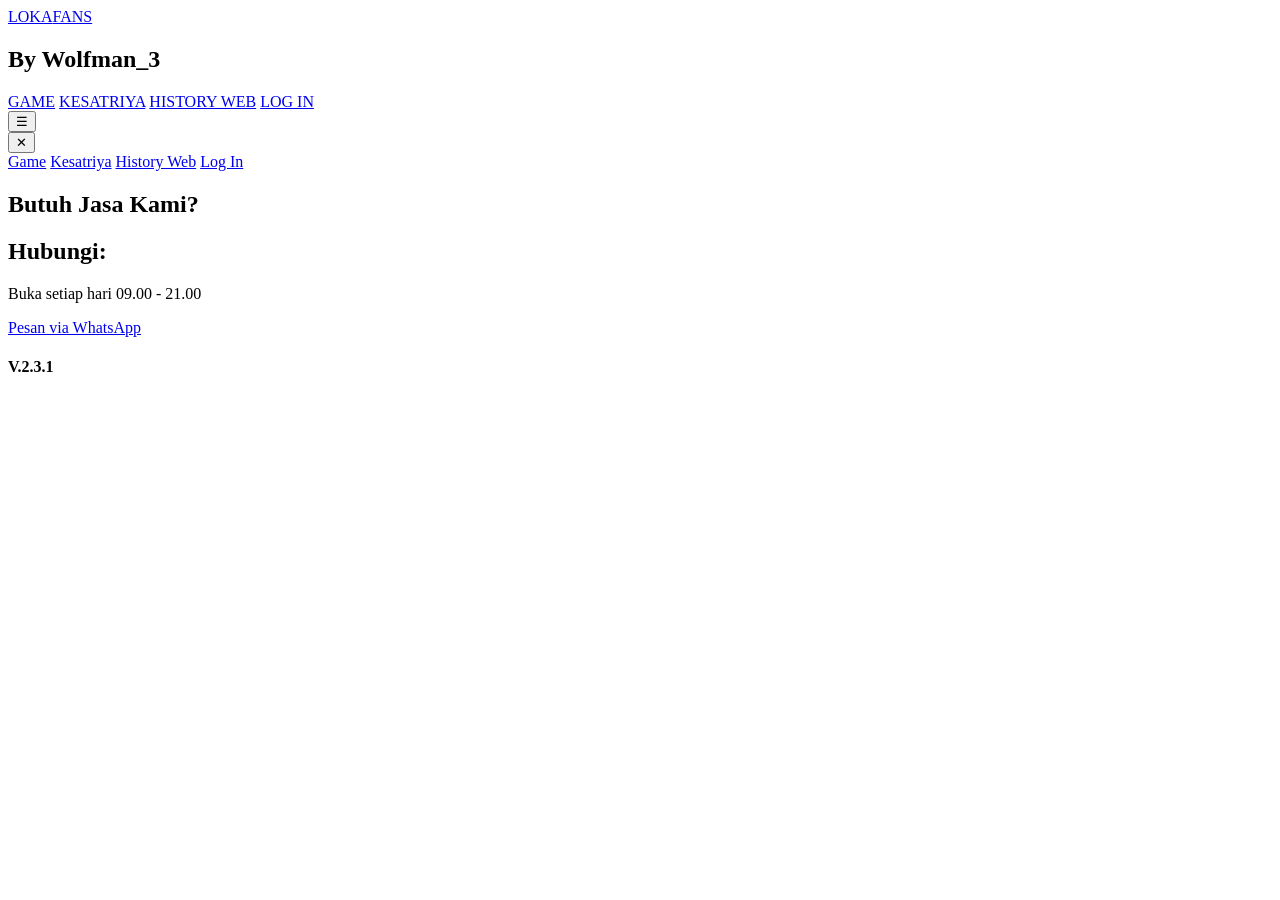
==== game.html @ 80d767bd "Create game.html" ====
<!DOCTYPE html>
<html lang="en">
<head>
    <meta charset="UTF-8">
    <meta name="viewport" content="width=device-width, initial-scale=1.0">
    <title>Game</title>
    <link rel="stylesheet" href="css/output.css">
</head>
<body>
    <!-- Awal Navbar -->
    <nav class="sticky top-0 z-100 py-3 pl-4 shadow-lg sm:py-2.5 sm:pl-6 lg:pl-8 bg-linear-to-r from-indigo-400 from-25% to-indigo-500 to-70% flex justify-between">
        <div class="lg:ml-10">
            <a href="index.html" class="text-2xl font-bold text-white lg:text-3xl">LOKA<span class="italic text-orange-400">FANS</span></a>
            <h2 class="-mt-2 text-sm font-semibold text-red-400 lg:text-lg">By Wolfman_3</h2>
        </div>

        <div class="items-center hidden mr-32 font-bold text-white lg:flex lg:text-xl">
            <a href="game.html" class="italic hover:text-orange-400 mr-7 hover:text-shadow-white hover:text-shadow-lg/35">GAME</a>
            <a href="kesatriya.html" class="italic hover:text-orange-400 mr-7 hover:text-shadow-white hover:text-shadow-lg/35">KESATRIYA</a>
            <a href="history.html" class="italic hover:text-orange-400 mr-7 hover:text-shadow-white hover:text-shadow-lg/35">HISTORY WEB</a>
            <a href="login.html" class="italic hover:text-orange-400 hover:text-shadow-white hover:text-shadow-lg/35">LOG IN</a>
        </div>

        <div class="flex items-center pr-5 sm:pr-6 lg:hidden">
            <button id="hamburger-button" class="text-2xl font-bold text-white cursor-pointer">
                ☰
            </button>
        </div>
    </nav>
    <!-- Akhir Navbar -->

    <!-- Penutup Navbar -->
    <div id="penutupnav" class="fixed top-0 bottom-0 left-0 right-0 hidden transition-all duration-1000 bg-black z-101 opacity-45"></div>
    <!-- Akhir Penutup Navbar -->

    <!-- Navbar Kedua -->
    <div id="menu" class="fixed top-0 bottom-0 right-0 w-56 md:w-64 bg-linear-to-r from-indigo-400 from-0% to-indigo-500 to-55% z-102 text-xl text-white lg:hidden translate-x-56 md:translate-x-64 transition-all duration-700">
        <button id="close-button" class="absolute text-2xl cursor-pointer right-4 top-5 sm:right-6 sm:top-6 md:top-7">
            ✕
        </button>

        <div class="flex flex-col mt-24 italic font-semibold ml-7 md:ml-8">
            <a href="game.html" class="w-40 py-3 border-t-2 border-gray-400 border-solid hover:text-orange-400 md:w-44">Game</a>
            <a href="kesatriya.html" class="w-40 py-3 border-t-2 border-gray-400 border-solid hover:text-orange-400 md:w-44">Kesatriya</a>
            <a href="history.html" class="w-40 py-3 border-t-2 border-gray-400 border-solid hover:text-orange-400 md:w-44">History Web</a>
            <a href="login.html" class="w-40 py-3 border-t-2 border-gray-400 border-solid hover:text-orange-400 md:w-44">Log In</a>
        </div>
    </div>
    <!-- Akhir Navbar Kedua -->

  <footer id="kontak" class="px-4 text-center text-white bg-slate-700">
        <div class="pt-16 pb-8">
            <h2 class="mb-2 text-2xl font-bold">Butuh Jasa Kami?</h2>
            <h2 class="mb-2 text-xl font-bold">Hubungi:</h2>
            <p class="mb-2">Buka setiap hari 09.00 - 21.00</p>
            <a href="https://wa.me/62895600687971" class="inline-block px-6 py-3 mt-4 text-white bg-green-600 shadow rounded-xl hover:bg-green-700">Pesan via WhatsApp</a>
        </div>
        <div class="flex items-end justify-end p-3 -mt-5 md:p-4 lg:p-7">
        <h4 class="text-sm">
            V.2.3.1
        </h4>
    </div>
    </footer>
    <script src="js/script.js"></script>
    </body>
</html>
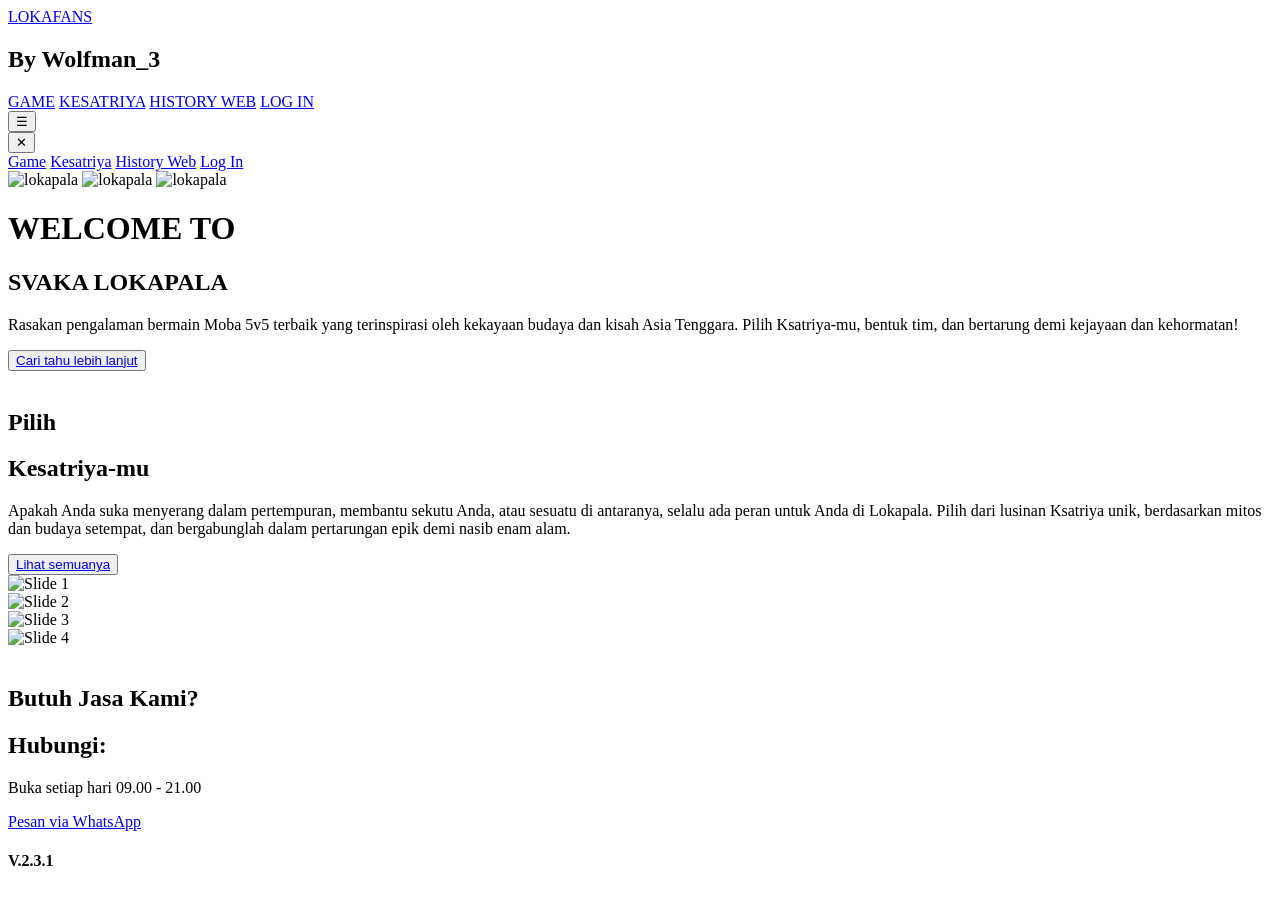
==== commit 8bae508e: "Update game.html" ====
--- a/game.html
+++ b/game.html
@@ -48,6 +48,91 @@
     </div>
     <!-- Akhir Navbar Kedua -->
 
+    <div class="bg-slate-300">
+    <div class="min-h-8">
+        <img src="lokapala/jumbotron/phone.png" alt="lokapala" class="sm:hidden">
+        <img src="lokapala/jumbotron/tab.png" alt="lokapala" class="hidden sm:block lg:hidden">
+        <img src="lokapala/jumbotron/laptop.png" alt="lokapala" class="hidden lg:block">
+    </div>
+
+    <div class="py-10 text-center bg-white text-slate-700 lg:py-20">
+        <h1 class="text-xl font-bold md:mb-2 sm:text-3xl lg:text-4xl">WELCOME TO</h1>
+        <h2 class="font-serif text-3xl font-medium sm:text-6xl lg:text-7xl">SVAKA LOKAPALA</h2>
+        
+        <p class="w-10/12 mx-auto my-3 text-sm lg:w-8/12 lg:text-lg">Rasakan pengalaman bermain Moba 5v5 terbaik yang terinspirasi oleh kekayaan budaya dan kisah Asia Tenggara. Pilih Ksatriya-mu, bentuk tim, dan bertarung demi kejayaan dan kehormatan!</p>
+        
+        <button class="mt-3 text-sm text-white bg-blue-400 w-44 md:w-48 lg:mt-5 hover:bg-blue-600 rounded-md p-1.5 lg:text-base"><a href="<?= base_url('Game'); ?>">Cari tahu lebih lanjut</a></button>
+    </div>
+    <img src="lokapala/kertas3.png" class="w-full -mt-1" alt="">
+
+    <img src="lokapala/kertas2.png" class="w-full rotate-180" alt="">
+    <div class="py-10 -mt-1 bg-white">
+        <div class="justify-between w-11/12 mx-auto lg:flex">
+            <div class="mb-4 text-center lg:w-1/2 text-slate-700">
+                <h2 class="font-serif text-3xl font-medium tracking-widest sm:text-4xl lg:text-5xl lg:text-left">Pilih</h2>
+                <h2 class="font-serif text-3xl font-medium sm:text-6xl lg:text-7xl lg:text-left">Kesatriya-mu</h2>
+
+                <p class="w-11/12 mx-auto my-3 text-sm lg:text-left lg:text-lg lg:mx-0">Apakah Anda suka menyerang dalam pertempuran, membantu sekutu Anda, atau sesuatu di antaranya, selalu ada peran untuk Anda di Lokapala. Pilih dari lusinan Ksatriya unik, berdasarkan mitos dan budaya setempat, dan bergabunglah dalam pertarungan epik demi nasib enam alam.</p>
+
+                <button class="text-sm mx-auto lg:text-base text-white bg-blue-400 hover:bg-blue-600 rounded-md p-1.5 mt-3 w-36 md:w-40 lg:mt-5">
+                    <a href="html/kesatriya.html">Lihat semuanya</a>
+                </button>
+            </div>
+
+            <div class="border-2 md:w-3/4 md:mx-auto lg:w-1/2 md:border-4 border-lime-500">
+                <div class="overflow-hidden">
+                    <div class="flex transition-transform duration-1000 ease-in-out slider" id="slider1">
+                        <!-- Slide 1 -->
+                        <div class="min-w-full bg-red-400 slide">
+                            <img src="lokapala/slide/slide1.png" alt="Slide 1" class="w-full">
+                        </div>
+                        <!-- Slide 2 -->
+                        <div class="min-w-full bg-yellow-400 slide">
+                            <img src="lokapala/slide/slide2.png" alt="Slide 2" class="w-full">
+                        </div>
+                        <!-- Slide 3 -->
+                        <div class="min-w-full bg-blue-400 slide">
+                            <img src="lokapala/slide/slide3.png" alt="Slide 3" class="w-full">
+                        </div>
+                        <!-- Slide 4 -->
+                        <div class="min-w-full bg-purple-400 slide">
+                            <img src="lokapala/slide/slide4.png" alt="Slide 4" class="w-full">
+                        </div>
+                    </div>
+                </div>
+            </div>
+        </div>
+    </div>
+    <img src="lokapala/kertas2.png" class="w-full -mt-1" alt="">
+</div>
+
+<script>
+    /* fungsi slide auto di beranda */
+    function autoSlide(sliderId) {
+        const slider = document.getElementById(sliderId);
+        const slides = Array.from(slider.children);
+        let currentIndex = 0;
+
+        function showNextSlide() {
+            currentIndex = (currentIndex < slides.length - 1) ? currentIndex + 1 : 0;
+            slider.style.transform = `translateX(-${currentIndex * 100}%)`;
+        }
+
+        // Initialize the first slide
+        showNextSlide();
+
+        // Set interval for auto sliding
+        setInterval(showNextSlide, 6000);
+    }
+
+    document.addEventListener("DOMContentLoaded", function() {
+        // Penundaan 4 detik sebelum fungsi autoSlide dijalankan
+        setTimeout(function() {
+            autoSlide('slider1');
+        }, 4000); // Jeda 4 detik
+    });
+</script>
+
   <footer id="kontak" class="px-4 text-center text-white bg-slate-700">
         <div class="pt-16 pb-8">
             <h2 class="mb-2 text-2xl font-bold">Butuh Jasa Kami?</h2>
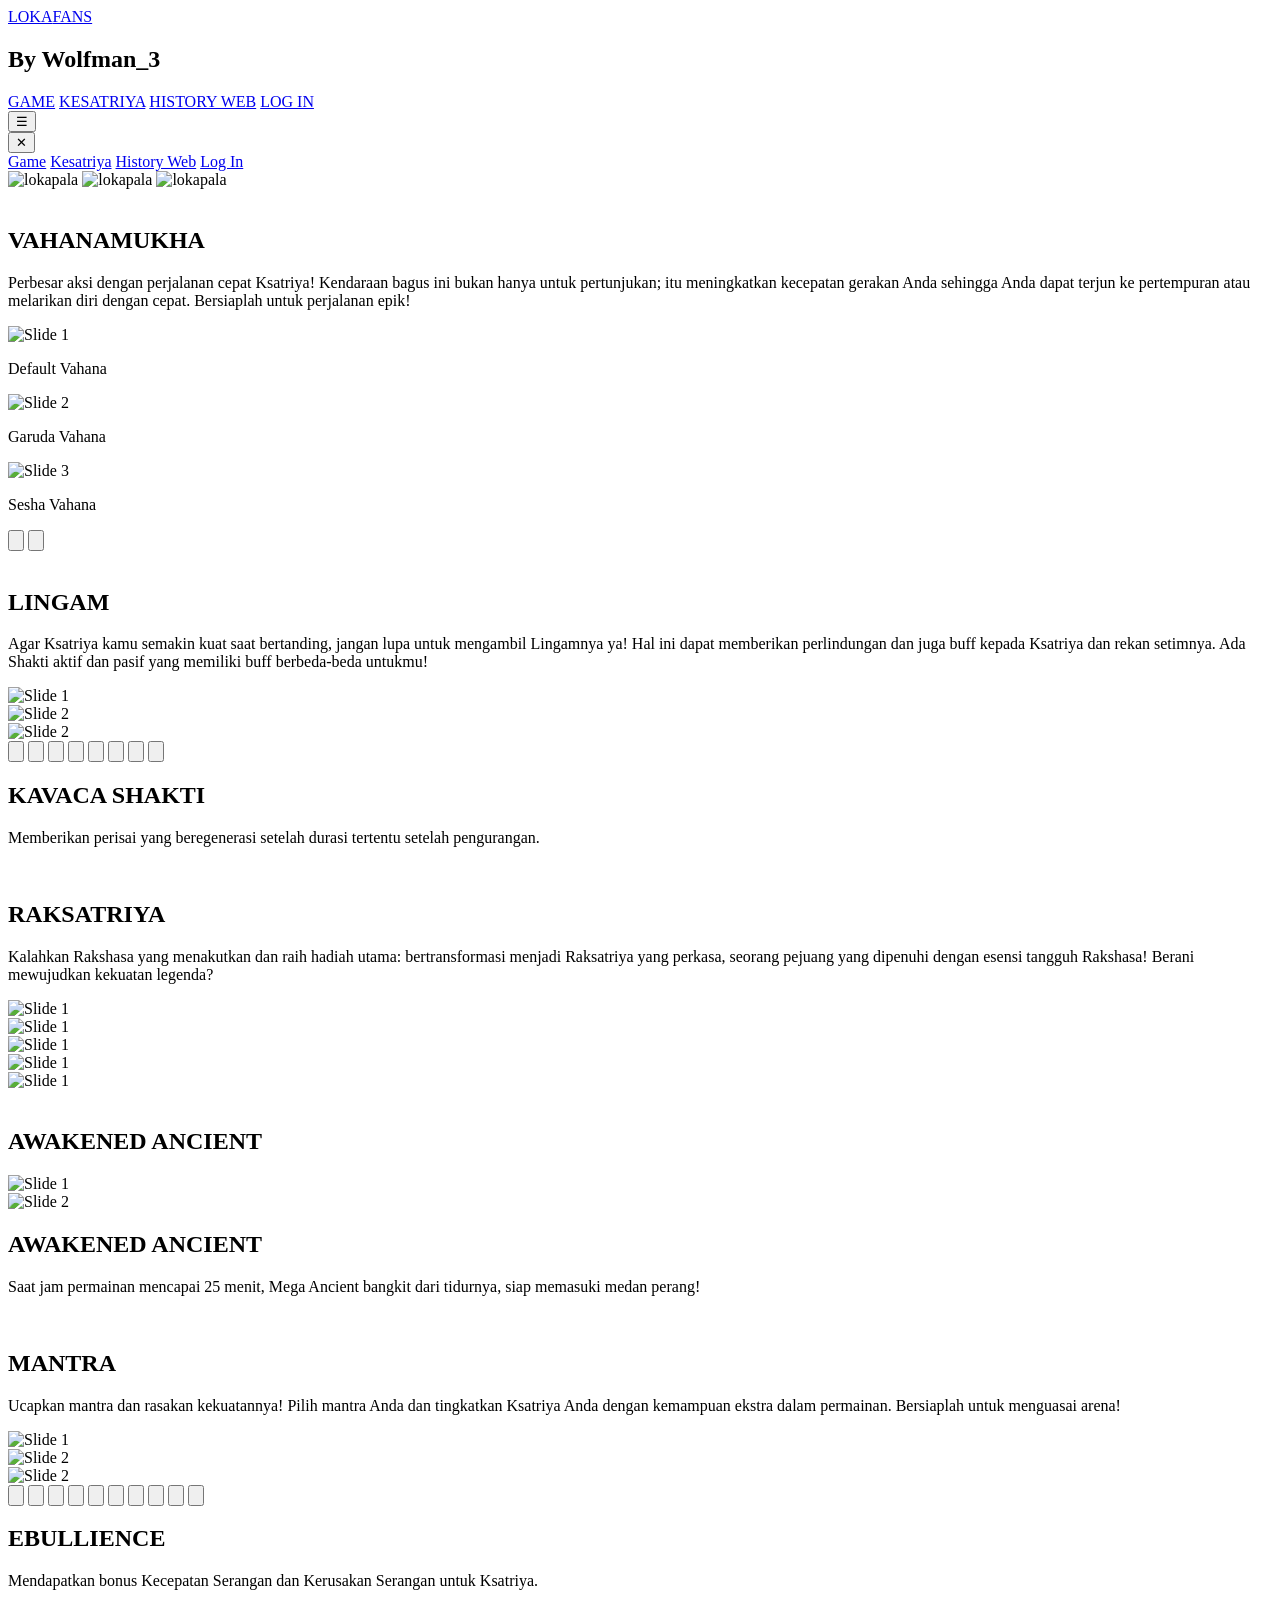
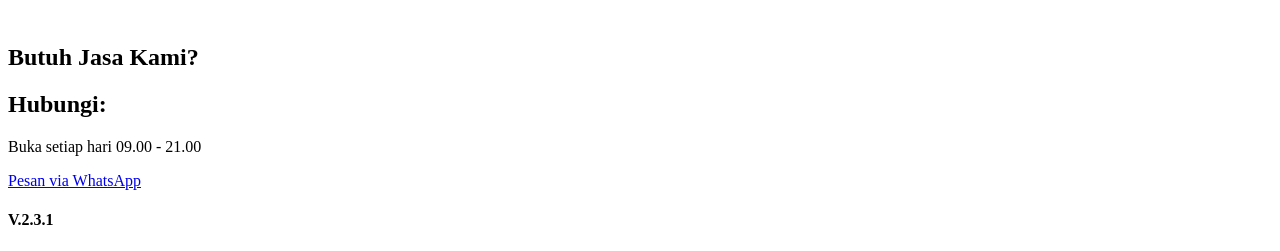
==== commit 4963ba7f: "Update game.html" ====
--- a/game.html
+++ b/game.html
@@ -50,87 +50,310 @@
 
     <div class="bg-slate-300">
     <div class="min-h-8">
-        <img src="lokapala/jumbotron/phone.png" alt="lokapala" class="sm:hidden">
-        <img src="lokapala/jumbotron/tab.png" alt="lokapala" class="hidden sm:block lg:hidden">
-        <img src="lokapala/jumbotron/laptop.png" alt="lokapala" class="hidden lg:block">
-    </div>
-
-    <div class="py-10 text-center bg-white text-slate-700 lg:py-20">
-        <h1 class="text-xl font-bold md:mb-2 sm:text-3xl lg:text-4xl">WELCOME TO</h1>
-        <h2 class="font-serif text-3xl font-medium sm:text-6xl lg:text-7xl">SVAKA LOKAPALA</h2>
-        
-        <p class="w-10/12 mx-auto my-3 text-sm lg:w-8/12 lg:text-lg">Rasakan pengalaman bermain Moba 5v5 terbaik yang terinspirasi oleh kekayaan budaya dan kisah Asia Tenggara. Pilih Ksatriya-mu, bentuk tim, dan bertarung demi kejayaan dan kehormatan!</p>
-        
-        <button class="mt-3 text-sm text-white bg-blue-400 w-44 md:w-48 lg:mt-5 hover:bg-blue-600 rounded-md p-1.5 lg:text-base"><a href="<?= base_url('Game'); ?>">Cari tahu lebih lanjut</a></button>
+        <img src="lokapala/jumbotron/phone2.png" alt="lokapala" class="sm:hidden">
+        <img src="lokapala/jumbotron/tab2.png" alt="lokapala" class="hidden sm:block lg:hidden">
+        <img src="lokapala/jumbotron/laptop2.png" alt="lokapala" class="hidden lg:block">
+    </div>
+
+    <img src="lokapala/kertas2.png" class="w-full rotate-180" alt="">
+    <div class="pt-10 -mt-1 bg-white pb-15 lg:pt-0 lg:pb-20">
+        <div class="items-center justify-between w-11/12 mx-auto lg:flex">
+            <div class="mb-4 text-center lg:px-5 lg:py-5 lg:w-1/2 text-slate-700">
+                <h2 class="font-serif text-3xl font-medium sm:text-6xl lg:text-left">VAHANAMUKHA</h2>
+                <p class="w-11/12 mx-auto my-3 text-sm lg:text-left lg:text-lg lg:mx-0">Perbesar aksi dengan perjalanan cepat Ksatriya! Kendaraan bagus ini bukan hanya untuk pertunjukan; itu meningkatkan kecepatan gerakan Anda sehingga Anda dapat terjun ke pertempuran atau melarikan diri dengan cepat. Bersiaplah untuk perjalanan epik!</p>
+            </div>
+
+            <div class="relative w-11/12 mx-auto md:w-3/4 lg:w-1/2">
+                <div class="slider" id="slider">
+                    <!-- Slide 1 -->
+                    <div class="flex-shrink-0 w-full transition-opacity duration-500 opacity-0">
+                        <img src="lokapala/vahana/Vahana1.png" alt="Slide 1" class="w-9/12 mx-auto lg:w-9/12 md:w-6/12">
+                        <div class="mx-auto text-xl font-semibold text-white bg-blue-300 lg:text-3xl lg:-mt-7 w-44 lg:w-72">
+                            <p class="text-center">Default Vahana</p>
+                        </div>
+                    </div>
+                    <!-- Slide 2 -->
+                    <div class="flex-shrink-0 hidden w-full opacity-0">
+                        <img src="lokapala/vahana/Vahana2.png" alt="Slide 2" class="w-9/12 mx-auto lg:w-9/12 md:w-6/12">
+                        <div class="mx-auto text-xl font-semibold text-white bg-blue-300 lg:text-3xl lg:-mt-7 w-44 lg:w-72">
+                            <p class="text-center">Garuda Vahana</p>
+                        </div>
+                    </div>
+                    <!-- Slide 3 -->
+                    <div class="flex-shrink-0 hidden w-full opacity-0">
+                        <img src="lokapala/vahana/Vahana3.png" alt="Slide 3" class="w-9/12 mx-auto lg:w-9/12 md:w-6/12">
+                        <div class="mx-auto text-xl font-semibold text-white bg-blue-300 lg:text-3xl lg:-mt-7 w-44 lg:w-72">
+                            <p class="text-center">Sesha Vahana</p>
+                        </div>
+                    </div>
+                </div>
+                <button id="prevBtn" class="absolute left-0 md:ml-4 text-white transform scale-x-[-1] -translate-y-1/2 top-1/2 w-10 md:w-16">
+                    <img src="https://lokapala.games/_next/image?url=%2F_next%2Fstatic%2Fmedia%2Farrow_slide.f2392b08.png&w=256&q=75" alt="">
+                </button>
+                <button id="nextBtn" class="absolute right-0 w-10 text-white transform -translate-y-1/2 md:mr-4 top-1/2 md:w-16">
+                    <img src="https://lokapala.games/_next/image?url=%2F_next%2Fstatic%2Fmedia%2Farrow_slide.f2392b08.png&w=256&q=75" alt="">
+                </button>
+            </div>
+        </div>
     </div>
     <img src="lokapala/kertas3.png" class="w-full -mt-1" alt="">
 
     <img src="lokapala/kertas2.png" class="w-full rotate-180" alt="">
-    <div class="py-10 -mt-1 bg-white">
-        <div class="justify-between w-11/12 mx-auto lg:flex">
-            <div class="mb-4 text-center lg:w-1/2 text-slate-700">
-                <h2 class="font-serif text-3xl font-medium tracking-widest sm:text-4xl lg:text-5xl lg:text-left">Pilih</h2>
-                <h2 class="font-serif text-3xl font-medium sm:text-6xl lg:text-7xl lg:text-left">Kesatriya-mu</h2>
-
-                <p class="w-11/12 mx-auto my-3 text-sm lg:text-left lg:text-lg lg:mx-0">Apakah Anda suka menyerang dalam pertempuran, membantu sekutu Anda, atau sesuatu di antaranya, selalu ada peran untuk Anda di Lokapala. Pilih dari lusinan Ksatriya unik, berdasarkan mitos dan budaya setempat, dan bergabunglah dalam pertarungan epik demi nasib enam alam.</p>
-
-                <button class="text-sm mx-auto lg:text-base text-white bg-blue-400 hover:bg-blue-600 rounded-md p-1.5 mt-3 w-36 md:w-40 lg:mt-5">
-                    <a href="html/kesatriya.html">Lihat semuanya</a>
-                </button>
-            </div>
-
-            <div class="border-2 md:w-3/4 md:mx-auto lg:w-1/2 md:border-4 border-lime-500">
+    <div class="pt-10 -mt-1 bg-white pb-15 lg:pt-0 lg:pb-20">
+        <div class="items-center justify-between w-11/12 mx-auto lg:mb-2 lg:flex">
+            <div class="mb-4 text-center lg:px-5 lg:py-5 lg:w-1/2 text-slate-700">
+                <h2 class="font-serif text-3xl font-medium sm:text-6xl lg:text-left">LINGAM</h2>
+                <p class="w-11/12 mx-auto my-3 text-sm lg:text-left lg:text-lg lg:mx-0">Agar Ksatriya kamu semakin kuat saat bertanding, jangan lupa untuk mengambil Lingamnya ya! Hal ini dapat memberikan perlindungan dan juga buff kepada Ksatriya dan rekan setimnya. Ada Shakti aktif dan pasif yang memiliki buff berbeda-beda untukmu!</p>
+            </div>
+
+            <div class="relative w-11/12 mx-auto mb-3 md:w-3/4 lg:w-1/2">
                 <div class="overflow-hidden">
                     <div class="flex transition-transform duration-1000 ease-in-out slider" id="slider1">
                         <!-- Slide 1 -->
-                        <div class="min-w-full bg-red-400 slide">
-                            <img src="lokapala/slide/slide1.png" alt="Slide 1" class="w-full">
+                        <div class="min-w-full">
+                            <img src="lokapala/slide/lingam1.jpg" alt="Slide 1" class="w-full">
                         </div>
                         <!-- Slide 2 -->
-                        <div class="min-w-full bg-yellow-400 slide">
-                            <img src="lokapala/slide/slide2.png" alt="Slide 2" class="w-full">
+                        <div class="min-w-full">
+                            <img src="lokapala/slide/lingam2.jpg" alt="Slide 2" class="w-full">
                         </div>
                         <!-- Slide 3 -->
-                        <div class="min-w-full bg-blue-400 slide">
-                            <img src="lokapala/slide/slide3.png" alt="Slide 3" class="w-full">
+                        <div class="min-w-full">
+                            <img src="lokapala/slide/lingam3.jpg" alt="Slide 2" class="w-full">
+                        </div>
+                    </div>
+                </div>
+            </div>
+        </div>
+
+        <div class="items-center justify-between w-11/12 mx-auto lg:flex">
+            <div class="relative grid w-11/12 grid-cols-4 gap-2 p-1 mx-auto md:gap-4 lg:gap-6 justify-items-center md:w-3/4 lg:w-1/2">
+                <button class="w-16 h-16 btn-shadow bg-black rounded-full shadow-[0_0_20px_rgba(0,0,0,0.45)] shadow-indigo-500 lg:w-26 lg:h-26 md:w-24 md:h-24" onclick="showInfo(1)">
+                    <img src="lokapala/lingam/lingam_1.webp" class="w-full opacity-100 hover:opacity-100 img-button" alt="">
+                </button>
+                <button class="w-16 h-16 bg-black rounded-full btn-shadow lg:w-26 lg:h-26 md:w-24 shadow-indigo-500 md:h-24" onclick="showInfo(2)">
+                    <img src="lokapala/lingam/lingam_2.webp" class="w-full opacity-45 hover:opacity-100 img-button" alt="">
+                </button>
+                <button class="w-16 h-16 bg-black rounded-full btn-shadow lg:w-26 lg:h-26 md:w-24 shadow-indigo-500 md:h-24" onclick="showInfo(3)">
+                    <img src="lokapala/lingam/lingam_3.webp" class="w-full opacity-45 hover:opacity-100 img-button" alt="">
+                </button>
+                <button class="w-16 h-16 bg-black rounded-full btn-shadow lg:w-26 lg:h-26 md:w-24 shadow-indigo-500 md:h-24" onclick="showInfo(4)">
+                    <img src="lokapala/lingam/lingam_4.webp" class="w-full opacity-45 hover:opacity-100 img-button" alt="">
+                </button>
+                <button class="w-16 h-16 bg-black rounded-full btn-shadow lg:w-26 lg:h-26 md:w-24 shadow-indigo-500 md:h-24" onclick="showInfo(5)">
+                    <img src="lokapala/lingam/lingam_5.webp" class="w-full opacity-45 hover:opacity-100 img-button" alt="">
+                </button>
+                <button class="w-16 h-16 bg-black rounded-full btn-shadow lg:w-26 lg:h-26 md:w-24 shadow-indigo-500 md:h-24" onclick="showInfo(6)">
+                    <img src="lokapala/lingam/lingam_6.webp" class="w-full opacity-45 hover:opacity-100 img-button" alt="">
+                </button>
+                <button class="w-16 h-16 bg-black rounded-full btn-shadow lg:w-26 lg:h-26 md:w-24 shadow-indigo-500 md:h-24" onclick="showInfo(7)">
+                    <img src="lokapala/lingam/lingam_7.webp" class="w-full opacity-45 hover:opacity-100 img-button" alt="">
+                </button>
+                <button class="w-16 h-16 bg-black rounded-full btn-shadow lg:w-26 lg:h-26 md:w-24 shadow-indigo-500 md:h-24" onclick="showInfo(8)">
+                    <img src="lokapala/lingam/lingam_8.webp" class="w-full opacity-45 hover:opacity-100 img-button" alt="">
+                </button>
+            </div>
+            
+            <div class="mt-4 mb-4 text-center lg:mt-0 lg:px-5 lg:py-5 lg:w-1/2 text-slate-700">
+                <h2 id="heading1" class="font-serif text-2xl font-medium sm:text-4xl lg:text-5xl lg:text-right">KAVACA SHAKTI</h2>
+                <p id="paragraph1" class="w-11/12 mx-auto my-2 text-sm lg:w-full lg:text-right lg:text-lg lg:mx-0">Memberikan perisai yang beregenerasi setelah durasi tertentu setelah pengurangan.</p>
+            </div>
+        </div>
+    </div>
+    <img src="lokapala/kertas3.png" class="w-full -mt-1" alt=""> 
+
+    <img src="lokapala/kertas2.png" class="w-full rotate-180" alt="">
+    <div class="pt-10 -mt-1 bg-white pb-15 lg:pt-0 lg:pb-10">
+        <div class="items-center justify-between w-11/12 mx-auto lg:flex">
+            <div class="mb-4 text-center lg:px-5 lg:py-5 lg:w-1/2 text-slate-700">
+                <h2 class="font-serif text-3xl font-medium sm:text-6xl lg:text-left">RAKSATRIYA</h2>
+                <p class="w-11/12 mx-auto my-3 text-sm lg:text-left lg:text-lg lg:mx-0">Kalahkan Rakshasa yang menakutkan dan raih hadiah utama: bertransformasi menjadi Raksatriya yang perkasa, seorang pejuang yang dipenuhi dengan esensi tangguh Rakshasa! Berani mewujudkan kekuatan legenda?</p>
+            </div>
+
+            <div class="relative w-11/12 mx-auto md:w-3/4 lg:w-1/2">
+                <div class="overflow-hidden">
+                    <div class="flex transition-transform duration-1000 ease-in-out slider" id="slider2">
+                        <!-- Slide 1 -->
+                        <div class="min-w-full">
+                            <img src="lokapala/slide/raksatriya.jpg" alt="Slide 1" class="w-full">
+                        </div>
+                        <!-- Slide 2 -->
+                        <div class="min-w-full">
+                            <img src="lokapala/slide/rakshasa1.jpg" alt="Slide 1" class="w-full">
+                        </div>
+                        <!-- Slide 3 -->
+                        <div class="min-w-full">
+                            <img src="lokapala/slide/rakshasa2.jpg" alt="Slide 1" class="w-full">
                         </div>
                         <!-- Slide 4 -->
-                        <div class="min-w-full bg-purple-400 slide">
-                            <img src="lokapala/slide/slide4.png" alt="Slide 4" class="w-full">
-                        </div>
-                    </div>
-                </div>
-            </div>
-        </div>
-    </div>
-    <img src="lokapala/kertas2.png" class="w-full -mt-1" alt="">
+                        <div class="min-w-full">
+                            <img src="lokapala/slide/rakshasa3.jpg" alt="Slide 1" class="w-full">
+                        </div>
+                        <!-- Slide 5 -->
+                        <div class="min-w-full">
+                            <img src="lokapala/slide/rakshasa4.jpg" alt="Slide 1" class="w-full">
+                        </div>
+                    </div>
+                </div>
+            </div>
+        </div>
+    </div>
+    <img src="lokapala/kertas3.png" class="w-full -mt-1" alt="">
+
+    <img src="lokapala/kertas2.png" class="w-full rotate-180" alt="">
+    <div class="pt-10 -mt-1 bg-white pb-15 lg:pt-0 lg:pb-10">
+        <div class="items-center justify-between w-11/12 mx-auto lg:flex">
+            <h2 class="font-serif text-3xl font-medium text-center sm:text-6xl lg:hidden text-slate-700">AWAKENED ANCIENT</h2>
+
+            <div class="relative w-11/12 mx-auto overflow-hidden md:w-3/4 lg:w-1/2">
+                <div class="overflow-hidden">
+                    <div class="flex transition-transform duration-1000 ease-in-out slider" id="slider3">
+                        <!-- Slide 1 -->
+                        <div class="min-w-full">
+                            <img src="lokapala/ancient_blue.webp" alt="Slide 1" class="w-full">
+                        </div>
+                        <!-- Slide 2 -->
+                        <div class="min-w-full">
+                            <img src="lokapala/ancient_red.webp" alt="Slide 2" class="w-full">
+                        </div>
+                    </div>
+                </div>
+            </div>
+
+            <div class="mb-4 text-center lg:px-5 lg:py-5 lg:w-1/2 text-slate-700">
+                <h2 class="hidden font-serif text-3xl font-medium text-center sm:text-5xl lg:block lg:text-right">AWAKENED ANCIENT</h2>
+                <p class="w-11/12 mx-auto my-3 text-sm lg:w-full lg:text-right lg:text-lg lg:mx-0">Saat jam permainan mencapai 25 menit, Mega Ancient bangkit dari tidurnya, siap memasuki medan perang!</p>
+            </div>
+        </div>
+    </div>
+    <img src="lokapala/kertas3.png" class="w-full -mt-1" alt="">
+
+    <img src="lokapala/kertas2.png" class="w-full rotate-180" alt="">
+    <div class="pt-10 -mt-1 bg-white pb-15 lg:pt-0 lg:pb-20">
+        <div class="items-center justify-between w-11/12 mx-auto lg:mb-2 lg:flex">
+            <div class="mb-4 text-center lg:px-5 lg:py-5 lg:w-1/2 text-slate-700">
+                <h2 class="font-serif text-3xl font-medium sm:text-6xl lg:text-left">MANTRA</h2>
+                <p class="w-11/12 mx-auto my-3 text-sm lg:text-left lg:text-lg lg:mx-0">Ucapkan mantra dan rasakan kekuatannya! Pilih mantra Anda dan tingkatkan Ksatriya Anda dengan kemampuan ekstra dalam permainan. Bersiaplah untuk menguasai arena!</p>
+            </div>
+
+            <div class="relative w-11/12 mx-auto mb-3 md:w-3/4 lg:w-1/2">
+                <div class="overflow-hidden">
+                    <div class="flex transition-transform duration-1000 ease-in-out slider" id="slider4">
+                        <!-- Slide 1 -->
+                        <div class="min-w-full">
+                            <img src="lokapala/slide/lingam1.jpg" alt="Slide 1" class="w-full">
+                        </div>
+                        <!-- Slide 2 -->
+                        <div class="min-w-full">
+                            <img src="lokapala/slide/lingam2.jpg" alt="Slide 2" class="w-full">
+                        </div>
+                        <!-- Slide 3 -->
+                        <div class="min-w-full">
+                            <img src="lokapala/slide/lingam3.jpg" alt="Slide 2" class="w-full">
+                        </div>
+                    </div>
+                </div>
+            </div>
+        </div>
+
+        <div class="items-center justify-between w-11/12 mx-auto lg:flex">
+            <div class="relative grid w-11/12 grid-cols-5 gap-2 p-1 mx-auto md:gap-4 lg:gap-6 justify-items-center md:w-3/4 lg:w-1/2">
+                <button class="w-14 h-14 btn-shadow2 bg-black rounded-full shadow-[0_0_20px_rgba(0,0,0,0.45)] shadow-indigo-500 md:w-24 md:h-24" onclick="showMantra(1)">
+                    <img src="lokapala/mantra/man1.webp" class="w-full opacity-100 hover:opacity-100 img-buttonMan" alt="">
+                </button>
+                <button class="bg-black rounded-full w-14 h-14 btn-shadow2 md:w-24 shadow-indigo-500 md:h-24" onclick="showMantra(2)">
+                    <img src="lokapala/mantra/man2.webp" class="w-full opacity-45 hover:opacity-100 img-buttonMan" alt="">
+                </button>
+                <button class="bg-black rounded-full w-14 h-14 btn-shadow2 md:w-24 shadow-indigo-500 md:h-24" onclick="showMantra(3)">
+                    <img src="lokapala/mantra/man3.webp" class="w-full opacity-45 hover:opacity-100 img-buttonMan" alt="">
+                </button>
+                <button class="bg-black rounded-full w-14 h-14 btn-shadow2 md:w-24 shadow-indigo-500 md:h-24" onclick="showMantra(4)">
+                    <img src="lokapala/mantra/man4.webp" class="w-full opacity-45 hover:opacity-100 img-buttonMan" alt="">
+                </button>
+                <button class="bg-black rounded-full w-14 h-14 btn-shadow2 md:w-24 shadow-indigo-500 md:h-24" onclick="showMantra(5)">
+                    <img src="lokapala/mantra/man5.webp" class="w-full opacity-45 hover:opacity-100 img-buttonMan" alt="">
+                </button>
+                <button class="bg-black rounded-full w-14 h-14 btn-shadow2 md:w-24 shadow-indigo-500 md:h-24" onclick="showMantra(6)">
+                    <img src="lokapala/mantra/man6.webp" class="w-full opacity-45 hover:opacity-100 img-buttonMan" alt="">
+                </button>
+                <button class="bg-black rounded-full w-14 h-14 btn-shadow2 md:w-24 shadow-indigo-500 md:h-24" onclick="showMantra(7)">
+                    <img src="lokapala/mantra/man7.webp" class="w-full opacity-45 hover:opacity-100 img-buttonMan" alt="">
+                </button>
+                <button class="bg-black rounded-full w-14 h-14 btn-shadow2 md:w-24 shadow-indigo-500 md:h-24" onclick="showMantra(8)">
+                    <img src="lokapala/mantra/man8.webp" class="w-full opacity-45 hover:opacity-100 img-buttonMan" alt="">
+                </button>
+                <button class="bg-black rounded-full w-14 h-14 btn-shadow2 md:w-24 shadow-indigo-500 md:h-24" onclick="showMantra(9)">
+                    <img src="lokapala/mantra/man9.webp" class="w-full opacity-45 hover:opacity-100 img-buttonMan" alt="">
+                </button>
+                <button class="bg-black rounded-full w-14 h-14 btn-shadow2 md:w-24 shadow-indigo-500 md:h-24" onclick="showMantra(10)">
+                    <img src="lokapala/mantra/man10.webp" class="w-full opacity-45 hover:opacity-100 img-buttonMan" alt="">
+                </button>
+            </div>
+            
+            <div class="mt-4 mb-4 text-center lg:mt-0 lg:px-5 lg:py-5 lg:w-1/2 text-slate-700">
+                <h2 id="heading2" class="font-serif text-2xl font-medium sm:text-4xl lg:text-5xl lg:text-right">EBULLIENCE</h2>
+                <p id="paragraph2" class="w-11/12 mx-auto my-2 text-sm lg:w-full lg:text-right lg:text-lg lg:mx-0">Mendapatkan bonus Kecepatan Serangan dan Kerusakan Serangan untuk Ksatriya.</p>
+            </div>
+        </div>
+    </div>
+    <img src="lokapala/kertas3.png" class="w-full -mt-1" alt="">
 </div>
 
 <script>
-    /* fungsi slide auto di beranda */
+    /* fungsi slide vahanamukha */
+    const slider = document.getElementById('slider');
+    const slides = slider.children;
+    let numberIndex = 0;
+
+    function showSlide(index) {
+        for (let i = 0; i < slides.length; i++) {
+            slides[i].classList.add('hidden', 'opacity-0');
+        }
+        slides[index].classList.remove('hidden');
+        requestAnimationFrame(() => {
+            slides[index].classList.add('transition-opacity', 'duration-500');
+            slides[index].classList.remove('opacity-0');
+        });
+    }
+
+    document.getElementById('prevBtn').addEventListener('click', () => {
+        numberIndex = (numberIndex > 0) ? numberIndex - 1 : slides.length - 1;
+        showSlide(numberIndex);
+    });
+
+    document.getElementById('nextBtn').addEventListener('click', () => {
+        numberIndex = (numberIndex < slides.length - 1) ? numberIndex + 1 : 0;
+        showSlide(numberIndex);
+    });
+
+    showSlide(numberIndex);
+
+    /* fungsi slide auto lingam, rakshasa, dan awakened */
     function autoSlide(sliderId) {
-        const slider = document.getElementById(sliderId);
-        const slides = Array.from(slider.children);
-        let currentIndex = 0;
-
-        function showNextSlide() {
-            currentIndex = (currentIndex < slides.length - 1) ? currentIndex + 1 : 0;
-            slider.style.transform = `translateX(-${currentIndex * 100}%)`;
+            const slider = document.getElementById(sliderId);
+            const slides = Array.from(slider.children);
+            let currentIndex = 0;
+            function showNextSlide() {
+                currentIndex = (currentIndex < slides.length - 1) ? currentIndex + 1 : 0;
+                slider.style.transform = `translateX(-${currentIndex * 100}%)`;
+            }
+
+            // Initialize the first slide
+            showNextSlide();
+
+            // Set interval for auto sliding
+            setInterval(showNextSlide, 7000);
         }
 
-        // Initialize the first slide
-        showNextSlide();
-
-        // Set interval for auto sliding
-        setInterval(showNextSlide, 6000);
-    }
-
-    document.addEventListener("DOMContentLoaded", function() {
-        // Penundaan 4 detik sebelum fungsi autoSlide dijalankan
-        setTimeout(function() {
-            autoSlide('slider1');
-        }, 4000); // Jeda 4 detik
-    });
+        document.addEventListener("DOMContentLoaded", function() {
+            // Penundaan 4 detik sebelum fungsi autoSlide dijalankan
+            setTimeout(function() {
+                autoSlide('slider1');
+                autoSlide('slider2');
+                autoSlide('slider3');
+                autoSlide('slider4');
+            }, 5000); // Jeda 5 detik
+        });
 </script>
 
   <footer id="kontak" class="px-4 text-center text-white bg-slate-700">
